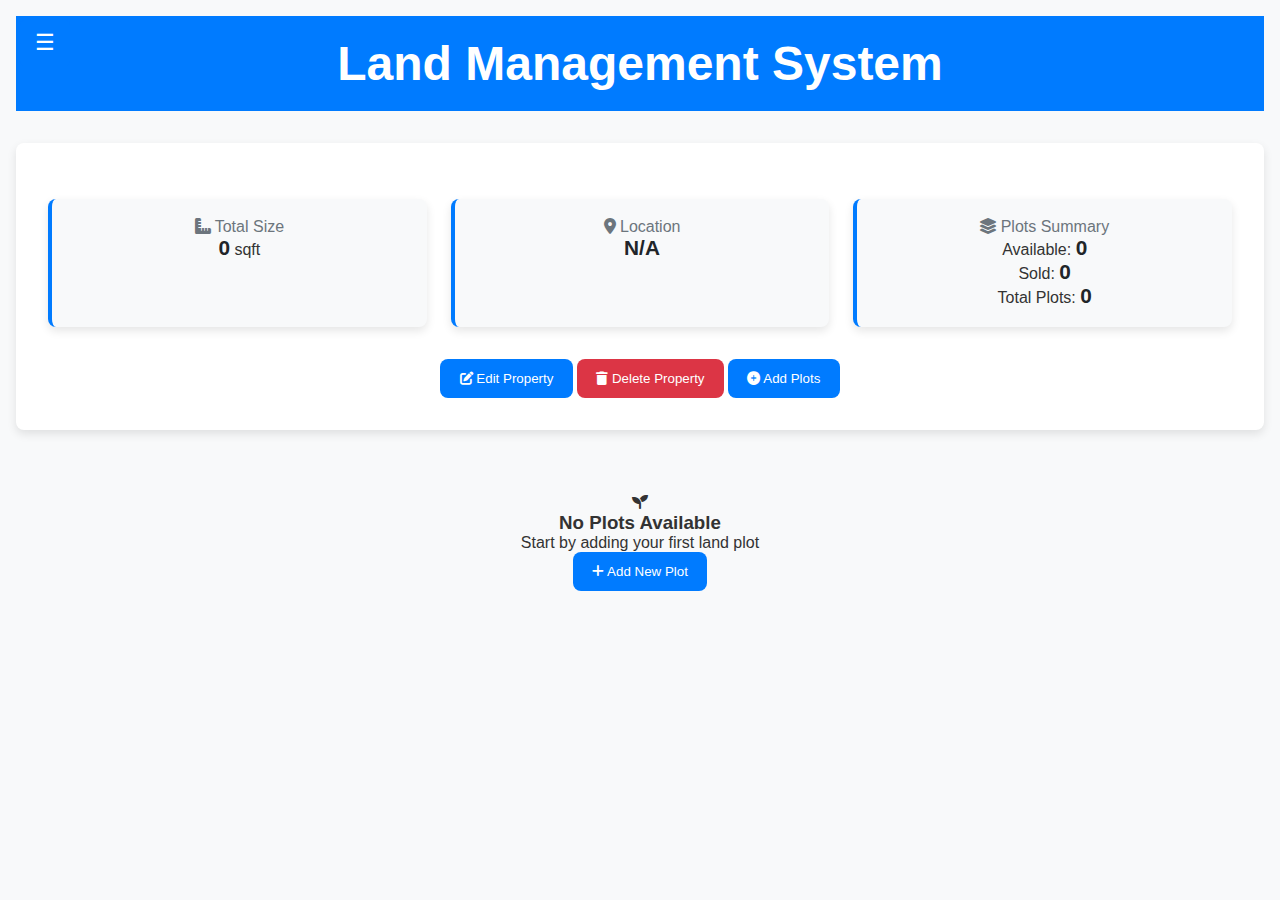
==== property-details.html @ 9d0eedeb "property" ====
<!DOCTYPE html>
<html lang="en">
  <head>
    <meta charset="UTF-8" />
    <meta name="viewport" content="width=device-width, initial-scale=1.0" />
    <title>Property Manager</title>
    <link
      href="https://cdnjs.cloudflare.com/ajax/libs/font-awesome/6.0.0/css/all.min.css"
      rel="stylesheet" />
    <link rel="stylesheet" href="details.css" />
    <link rel="stylesheet" href="style.css" />
  </head>
  <body>
    <!-- Sidebar Toggle Button -->
    <button class="burger-btn" onclick="toggleSidebar()">☰</button>

    <!-- Sidebar -->
    <div id="sidebar" class="sidebar">
      <button class="close-btn" onclick="toggleSidebar()">✖</button>
      <h2>Menu</h2>
      <ul>
        <li><a href="#">Dashboard</a></li>
        <li><a href="#">Add Land</a></li>
        <li><a href="#">View Properties</a></li>
        <li><a href="#">Settings</a></li>
      </ul>
    </div>

    <!-- Header -->
    <header>
      <h1>Land Management System</h1>
    </header>

    <div class="property-header">
      <h1 class="property-title" id="propertyName"></h1>

      <div class="property-meta">
        <!-- Total Size Section -->
        <div class="meta-item">
          <h3 class="meta-heading">
            <i class="fas fa-ruler-combined"></i>
            Total Size
          </h3>
          <span id="propertySize" class="meta-value">0</span> sqft
        </div>

        <!-- Location Section -->
        <div class="meta-item">
          <h3 class="meta-heading">
            <i class="fas fa-map-marker-alt"></i>
            Location
          </h3>
          <span id="propertyLocation" class="meta-value">N/A</span>
        </div>

        <!-- Plots Summary -->
        <div class="meta-item">
          <h3 class="meta-heading">
            <i class="fas fa-layer-group"></i>
            Plots Summary
          </h3>
          <div class="plots-summary">
            <div>
              Available: <span id="numAvailable" class="meta-value">0</span>
            </div>
            <div>Sold: <span id="numSold" class="meta-value">0</span></div>
            <div>
              Total Plots: <span id="numPlots" class="meta-value">0</span>
            </div>
          </div>
        </div>
      </div>

      <div class="action-buttons">
        <button class="btn-primary" onclick="toggleModal('editPropertyModal')">
          <i class="fas fa-edit"></i>
          Edit Property
        </button>
        <button class="btn-danger" onclick="deleteProperty()">
          <i class="fas fa-trash"></i>
          Delete Property
        </button>
        <button class="btn-primary" onclick="toggleModal('addPlotsModal')">
          <i class="fas fa-plus-circle"></i>
          Add Plots
        </button>
      </div>
    </div>

    <!-- Edit Property Modal -->
    <div class="modal-overlay" id="editPropertyModal">
      <div class="modal">
        <div class="modal-header">
          <h2>Edit Property</h2>
        </div>
        <form onsubmit="handlePropertyUpdate(event)">
          <div class="form-group">
            <label>Property Name</label>
            <input type="text" class="form-control" id="editName" required />
          </div>
          <div class="form-group">
            <label>Size (sqft)</label>
            <input type="number" class="form-control" id="editSize" required />
          </div>
          <div class="form-group">
            <label>Investment</label>
            <input
              type="number"
              class="form-control"
              id="editInvestment"
              required />
          </div>
          <div class="form-group">
            <label>Location</label>
            <input
              type="text"
              class="form-control"
              id="editLocation"
              required />
          </div>
          <div class="action-buttons">
            <button
              type="button"
              class="btn-danger"
              onclick="toggleModal('editPropertyModal')">
              Cancel
            </button>
            <button type="submit" class="btn-primary">Save Changes</button>
          </div>
        </form>
      </div>
    </div>

    <!-- Add Plots Modal -->
    <div class="modal-overlay" id="addPlotsModal">
      <div class="modal">
        <div class="modal-header">
          <h2>Add Plots</h2>
        </div>
        <form onsubmit="handleAddPlots(event)">
          <div class="form-group">
            <label>Plot Size (sqft)</label>
            <input type="number" class="form-control" id="plotSize" required />
          </div>
          <div class="form-group">
            <label>Base Price (₹)</label>
            <input type="number" class="form-control" id="plotPrice" required />
          </div>
          <div class="form-group">
            <label>Number of Plots</label>
            <input
              type="number"
              class="form-control"
              id="plotQty"
              min="1"
              required />
          </div>
          <div class="form-group">
            <label>Availability</label>
            <select class="form-control" id="plotAvailability">
              <option value="available">Available</option>
              <option value="sold">Sold</option>
            </select>
          </div>
          <div class="form-group">
            <label>Comments</label>
            <textarea
              class="form-control"
              id="plotComments"
              rows="3"></textarea>
          </div>
          <div class="action-buttons">
            <button
              type="button"
              class="btn-danger"
              onclick="toggleModal('addPlotsModal')">
              Cancel
            </button>
            <button type="submit" class="btn-primary">Add Plots</button>
          </div>
        </form>
      </div>
    </div>
    <!-- Mark as Sold Modal -->
    <div class="modal-overlay" id="markSoldModal">
      <div class="modal">
        <div class="modal-header">
          <h2>Mark Plot as Sold</h2>
        </div>
        <form onsubmit="handleMarkAsSold(event)">
          <div class="modal-body">
            <!-- Buyer Details -->
            <div class="form-section">
              <h3 class="section-title">Buyer Information</h3>
              <div class="form-group">
                <label>Full Name</label>
                <input
                  type="text"
                  class="form-control compact"
                  id="buyerName"
                  required />
              </div>
              <div class="form-grid">
                <div class="form-group">
                  <label>Contact</label>
                  <input
                    type="tel"
                    class="form-control compact"
                    id="buyerContact"
                    required />
                </div>
                <div class="form-group">
                  <label>Email</label>
                  <input
                    type="email"
                    class="form-control compact"
                    id="buyerEmail"
                    required />
                </div>
              </div>
            </div>

            <!-- Financial Details -->
            <div class="form-section">
              <h3 class="section-title">Transaction Details</h3>
              <div class="form-grid">
                <div class="form-group">
                  <label>Sale Price (₹)</label>
                  <input
                    type="number"
                    class="form-control compact"
                    id="salePrice"
                    required />
                </div>
                <div class="form-group">
                  <label>Deposit (₹)</label>
                  <input
                    type="number"
                    class="form-control compact"
                    id="saleDeposit"
                    required />
                </div>
                <div class="form-group">
                  <label>Discounts (₹)</label>
                  <input
                    type="number"
                    class="form-control compact"
                    id="saleDiscounts"
                    value="0" />
                </div>
                <div class="form-group">
                  <label>Commission (₹)</label>
                  <input
                    type="number"
                    class="form-control compact"
                    id="saleCommission"
                    required />
                </div>
                <div class="form-group">
                  <label>Taxes (₹)</label>
                  <input
                    type="number"
                    class="form-control compact"
                    id="saleTaxes"
                    required />
                </div>
                <div class="form-group">
                  <label>Closing Costs (₹)</label>
                  <input
                    type="number"
                    class="form-control compact"
                    id="saleClosingCosts"
                    required />
                </div>
              </div>
            </div>
          </div>

          <div class="action-buttons">
            <button
              type="button"
              class="btn-danger"
              onclick="toggleModal('markSoldModal')">
              Cancel
            </button>
            <button type="submit" class="btn-primary">Complete Sale</button>
          </div>
        </form>
      </div>
    </div>

    <!-- Edit Plot Modal -->
    <div class="modal-overlay" id="editPlotModal">
      <div class="modal">
        <div class="modal-header">
          <h2>Edit Plot Details</h2>
        </div>
        <form onsubmit="handleEditPlot(event)">
          <div class="form-group">
            <label>Size (sqft)</label>
            <input
              type="number"
              class="form-control"
              id="editPlotSize"
              required />
          </div>
          <div class="form-group">
            <label>Base Price (₹)</label>
            <input
              type="number"
              class="form-control"
              id="editPlotPrice"
              required />
          </div>
          <div class="form-group">
            <label>Comments</label>
            <textarea
              class="form-control"
              id="editPlotComments"
              rows="3"></textarea>
          </div>
          <div class="action-buttons">
            <button
              type="button"
              class="btn-danger"
              onclick="toggleModal('editPlotModal')">
              Cancel
            </button>
            <button type="submit" class="btn-primary">Save Changes</button>
          </div>
        </form>
      </div>
    </div>

    <!-- Plots Section -->
    <div class="plots-grid" id="plotsContainer">
      <!-- Empty State -->
      <div class="empty-state">
        <i class="fas fa-seedling"></i>
        <h3>No Plots Available</h3>
        <p>Start by adding your first land plot</p>
        <button class="btn-primary" onclick="toggleModal('addPlotsModal')">
          <i class="fas fa-plus"></i>
          Add New Plot
        </button>
      </div>
    </div>

    <script src="./property-details.js"></script>
  </body>
</html>
---- details.css ----
:root {
  --primary: #007bff;
  --danger: #dc3545;
  --success: #28a745;
  --background: #f8f9fa;
  --surface: #ffffff;
  --text-primary: #212529;
  --text-secondary: #6c757d;
  --border: #dee2e6;
  --radius: 8px;
  --shadow: 0 4px 10px rgba(0, 0, 0, 0.1);
}

* {
  box-sizing: border-box;
  margin: 0;
  padding: 0;
}

body {
  font-family: "Poppins", sans-serif;
  background: var(--background);
  color: var(--text-primary);
  padding: 1rem;
}

/* Property Header */
.property-header {
  background: var(--surface);
  padding: 2rem;
  border-radius: var(--radius);
  box-shadow: var(--shadow);
  margin-top: 2rem;
}

.property-title {
  font-size: 2rem;
  font-weight: bold;
}

.property-meta {
  display: flex;
  flex-wrap: wrap;
  gap: 1.5rem;
  margin-top: 1.5rem;
}

.meta-item {
  background: var(--background);
  padding: 1.2rem;
  border-radius: var(--radius);
  box-shadow: var(--shadow);
  border-left: 4px solid var(--primary);
  flex: 1;
  min-width: 220px;
}

.meta-heading {
  font-size: 1rem;
  color: var(--text-secondary);
  font-weight: 500;
}

.meta-value {
  font-size: 1.3rem;
  font-weight: 600;
  color: var(--text-primary);
  margin-top: 0.5rem;
}

/* Buttons */
button {
  padding: 0.75rem 1.2rem;
  border: none;
  border-radius: var(--radius);
  font-weight: 500;
  cursor: pointer;
  transition: all 0.2s ease;
}

.btn-primary {
  background: var(--primary);
  color: white;
}

.btn-primary:hover {
  background: #0056b3;
}

.btn-danger {
  background: var(--danger);
  color: white;
}

.btn-danger:hover {
  background: #b52b3a;
}

.modal-overlay {
  position: fixed;
  top: 0;
  left: 0;
  right: 0;
  bottom: 0;
  background: rgba(0, 0, 0, 0.4);
  display: flex;
  align-items: center;
  justify-content: center;
  opacity: 0;
  visibility: hidden;
  transition: all 0.3s ease;
  z-index: 1000;
}

.modal-overlay.active {
  opacity: 1;
  visibility: visible;
}

.modal {
  background: var(--surface);
  padding: 2rem;
  border-radius: var(--radius);
  width: 90%;
  max-width: 500px;
  transform: translateY(-20px);
  transition: all 0.3s ease;
}

.modal.active {
  transform: translateY(0);
}

.modal-header {
  margin-bottom: 1.5rem;
}

.form-group {
  margin-bottom: 1rem;
}

.form-group label {
  display: block;
  margin-bottom: 0.5rem;
  font-weight: 500;
}

.form-control {
  width: 100%;
  padding: 0.75rem;
  border: 1px solid var(--border);
  border-radius: var(--radius);
  font-size: 1rem;
}

/* Plots */
.plots-grid {
  display: grid;
  grid-template-columns: repeat(auto-fit, minmax(250px, 1fr));
  gap: 1.5rem;
  margin-top: 4rem;
}

.plot-card {
  background: var(--surface);
  padding: 1.5rem;
  border-radius: var(--radius);
  box-shadow: var(--shadow);
  position: relative;
}

.plot-status {
  position: absolute;
  top: 1rem;
  right: 1rem;
  padding: 0.3rem 0.8rem;
  border-radius: 20px;
  font-size: 0.8rem;
  font-weight: 600;
}

.status-available {
  background: #d4edda;
  color: #155724;
}

.status-sold {
  background: #f8d7da;
  color: #721c24;
}
.action-buttons {
  margin-top: 2rem;
}

.sale-details {
  border-top: 1px solid var(--border);
  margin-top: 1rem;
  padding-top: 1rem;
}

.sale-details h4 {
  margin: 0.5rem 0;
  color: var(--text-secondary);
  font-size: 0.9rem;
}

input[type="email"],
input[type="tel"] {
  width: 100%;
  padding: 0.75rem;
  border: 1px solid var(--border);
  border-radius: var(--radius);
}
/* Improved Modal Layout */
.modal {
  max-width: 600px;
  max-height: 90vh;
  display: flex;
  flex-direction: column;
}

.modal-body {
  overflow-y: auto;
  padding: 1rem;
  flex-grow: 1;
}

.form-section {
  margin-bottom: 1.5rem;
}

.section-title {
  font-size: 1.1rem;
  color: var(--text-primary);
  margin-bottom: 1rem;
  padding-bottom: 0.5rem;
  border-bottom: 1px solid var(--border);
}

.form-grid {
  display: grid;
  grid-template-columns: repeat(2, 1fr);
  gap: 1rem;
  margin-bottom: 1rem;
}

.compact {
  padding: 0.5rem 0.75rem;
  font-size: 0.9rem;
}

.form-group label {
  font-size: 0.85rem;
  margin-bottom: 0.25rem;
}

.form-control {
  margin-bottom: 0;
}

/* Better Scroll Handling */
@media (max-height: 700px) {
  .modal {
    max-height: 85vh;
  }

  .modal-body {
    padding: 0.5rem;
  }

  .form-grid {
    gap: 0.75rem;
  }
}
---- style.css ----
/* General Reset */
* {
  margin: 0;
  padding: 0;
  box-sizing: border-box;
  font-family: "Arial", sans-serif;
}

/* Body */
body {
  background-color: #f8f9fa;
  color: #333;
  text-align: center;
  transition: margin-left 0.3s;
}

/* Header */
header {
  background: #007bff;
  color: white;
  padding: 20px;
  font-size: 24px;
  font-weight: bold;
}

/* --- ✅ IMPROVED SIDEBAR DESIGN --- */
.sidebar {
  width: 260px;
  height: 100vh;
  position: fixed;
  top: 0;
  left: -260px; /* Hidden initially */
  background: #222;
  color: white;
  padding-top: 60px;
  transition: left 0.3s ease-in-out;
  z-index: 1000;
}

.sidebar.open {
  left: 0;
}

.sidebar h2 {
  text-align: center;
  margin-bottom: 20px;
  font-size: 22px;
  color: #fff;
}

.sidebar ul {
  list-style: none;
  padding: 0;
}

.sidebar ul li {
  padding: 15px;
  text-align: center;
  transition: background 0.3s;
}

.sidebar ul li:hover {
  background: #444;
}

.sidebar ul li a {
  color: white;
  text-decoration: none;
  display: block;
  font-size: 18px;
  transition: color 0.3s;
}

.sidebar ul li a:hover {
  color: #00d4ff;
}

/* Sidebar Toggle Buttons */
.burger-btn,
.close-btn {
  position: fixed;
  font-size: 22px;
  cursor: pointer;
  border: none;
  background: #007bff;
  color: white;
  padding: 10px 15px;
  border-radius: 5px;
  transition: background 0.3s, transform 0.2s;
}

.burger-btn {
  left: 20px;
  top: 20px;
}

.burger-btn:hover {
  background: #0056b3;
  transform: scale(1.05);
}

.close-btn {
  position: absolute;
  top: 15px;
  right: 20px;
  background: red;
  font-size: 20px;
}

.close-btn:hover {
  background: darkred;
}

/* Add Property Section */
#add-land {
  background: white;
  padding: 30px;
  width: 400px;
  margin: 20px auto;
  border-radius: 8px;
  box-shadow: 0 0 10px rgba(0, 0, 0, 0.1);
}

#add-land h2 {
  margin-bottom: 15px;
}

.form-container input {
  width: 100%;
  padding: 12px;
  margin-bottom: 15px;
  border: 1px solid #ddd;
  border-radius: 6px;
  font-size: 16px;
}

.form-container button {
  width: 100%;
  padding: 12px;
  background: #007bff;
  color: white;
  border: none;
  font-size: 16px;
  border-radius: 6px;
  cursor: pointer;
  transition: background 0.3s;
}

.form-container button:hover {
  background: #0056b3;
}

/* Properties Grid */
#properties {
  background: white;
  padding: 30px;
  width: 90%;
  max-width: 1000px;
  margin: 30px auto;
  border-radius: 8px;
  box-shadow: 0 0 10px rgba(0, 0, 0, 0.1);
}

#properties h2 {
  margin-bottom: 20px;
}
/* --- Property Card Styling --- */
.property-card {
  background: #ffffff;
  padding: 20px;
  border-radius: 12px;
  box-shadow: 0 4px 12px rgba(0, 0, 0, 0.1);
  text-align: left;
  transition: transform 0.3s ease-in-out, box-shadow 0.3s ease-in-out;
  border: 1px solid #e0e0e0;
  display: flex;
  flex-direction: column;
  gap: 12px;
}

.property-card:hover {
  transform: translateY(-5px);
  box-shadow: 0 8px 20px rgba(0, 0, 0, 0.15);
}

/* Property Title */
.property-card h3 {
  margin-bottom: 8px;
  font-size: 20px;
  font-weight: 600;
  color: #222;
}

/* Property Details */
.property-card p {
  font-size: 16px;
  color: #555;
}

/* --- Property Actions --- */
.property-actions {
  display: flex;
  justify-content: space-between;
  margin-top: 10px;
}

/* Standard Button Styling */
.property-actions button {
  padding: 10px 16px;
  font-size: 14px;
  font-weight: 500;
  border-radius: 6px;
  border: none;
  cursor: pointer;
  transition: background 0.3s, transform 0.2s;
}

/* View Button */
.view-btn {
  background: #007bff;
  color: white;
}

.view-btn:hover {
  background: #0056b3;
  transform: scale(1.05);
}

/* Modify Button */
.modify-btn {
  background: #17a2b8;
  color: white;
}

.modify-btn:hover {
  background: #117a8b;
  transform: scale(1.05);
}

/* Delete Button */
.delete-btn {
  background: #dc3545;
  color: white;
}

.delete-btn:hover {
  background: #b21f2d;
  transform: scale(1.05);
}

/* Responsive Grid */
.grid-container {
  display: grid;
  grid-template-columns: repeat(auto-fit, minmax(300px, 1fr));
  gap: 20px;
  padding: 20px;
}

/* Footer */
footer {
  background: #333;
  color: white;
  padding: 15px;
  margin-top: 40px;
}
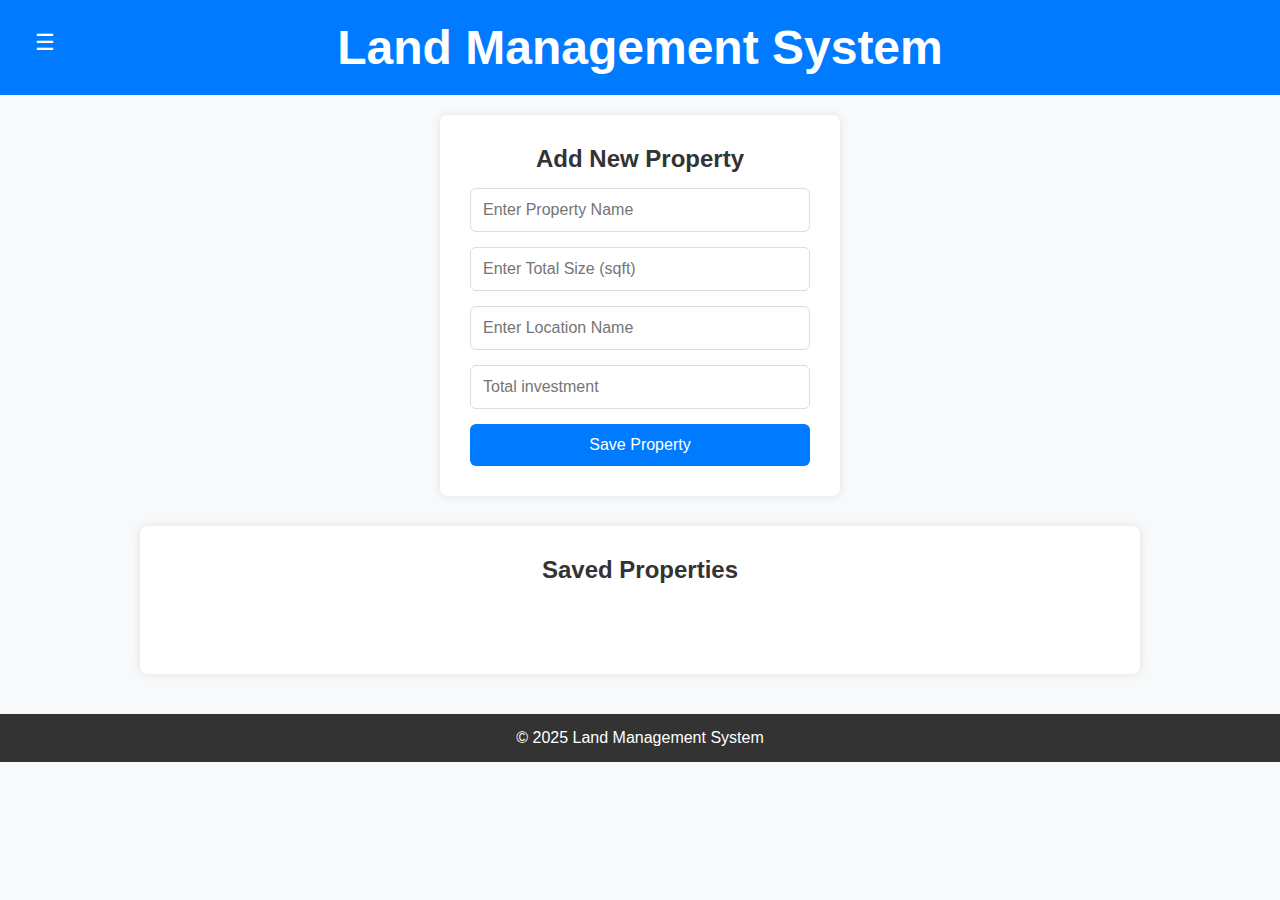
==== commit 146140b4: "second" ====
--- a/property-details.html
+++ b/property-details.html
@@ -84,6 +84,13 @@
           <i class="fas fa-plus-circle"></i>
           Add Plots
         </button>
+        <button class="btn-primary" onclick="">
+          <i class="fas fa-plus-circle"></i>
+          Get Excel Sheet
+        </button>
+        <button class="btn-primary" onclick="getReport()"></i>
+          Get report
+        </button>
       </div>
     </div>
 
@@ -347,5 +354,7 @@
     </div>
 
     <script src="./property-details.js"></script>
+    <script src="./report.js
+    "></script>
   </body>
 </html>
--- a/details.css
+++ b/details.css
@@ -156,7 +156,7 @@
 /* Plots */
 .plots-grid {
   display: grid;
-  grid-template-columns: repeat(auto-fit, minmax(250px, 1fr));
+  grid-template-columns: repeat(auto-fit, minmax(350px, 1fr));
   gap: 1.5rem;
   margin-top: 4rem;
 }
@@ -189,7 +189,12 @@
   color: #721c24;
 }
 .action-buttons {
-  margin-top: 2rem;
+  margin-block: 2rem;
+  display: flex;
+  flex-wrap: wrap;
+  gap: 30px;
+  justify-content: center;
+  align-items: center;
 }
 
 .sale-details {
